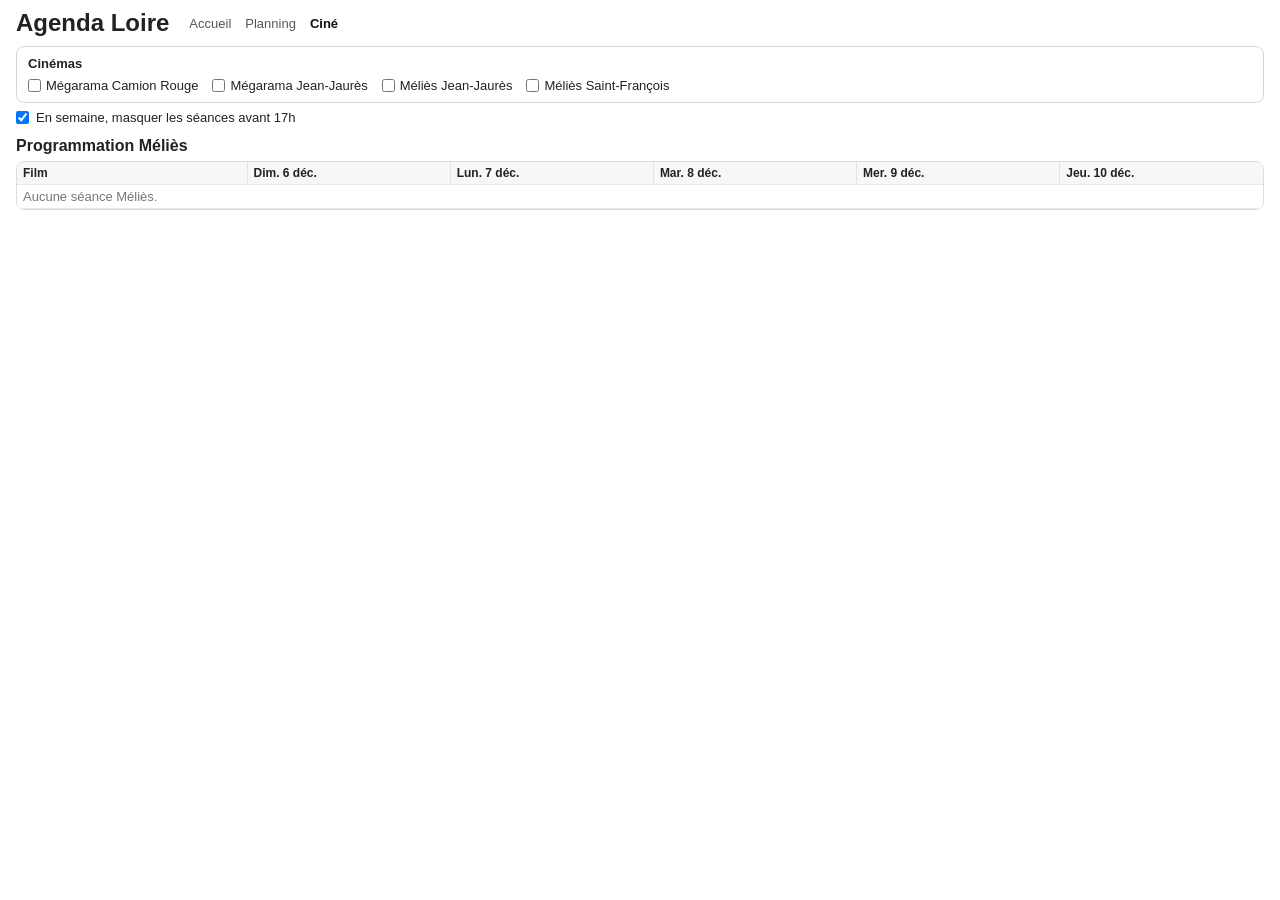
==== cinema.html @ 09b22cb9 "Update cinema.html" ====
<!DOCTYPE html>
<html lang="fr">
<head>
  <meta charset="UTF-8" />
  <meta name="viewport" content="width=device-width, initial-scale=1.0" />
  <title>Agenda Loire — Ciné</title>

  <link rel="stylesheet" href="style.css" />
  <link rel="stylesheet" href="cinema.css" />
</head>

<body>
  <main class="page">

    <header class="header">
      <div class="brand-nav">
        <h1>Agenda Loire</h1>

        <nav class="main-nav" aria-label="Navigation principale">
          <a href="index.html">Accueil</a>
          <a href="planning.html">Planning</a>
          <a class="active" href="cinema.html">Ciné</a>
        </nav>
      </div>
    </header>

    <section class="cinema-filters">
      <strong>Cinémas</strong>
      <div id="cinemaFilters" class="cinema-filter-list"></div>
    </section>

    <label class="after-work-filter">
      <input id="afterWorkOnly" type="checkbox" checked />
      <span>En semaine, masquer les séances avant 17h</span>
    </label>

    <section class="cinema-main-section">
      <h2>Programmation Méliès</h2>

      <div class="cinema-table-wrap">
        <table class="cinema-week-table">
          <thead>
            <tr id="cinemaWeekHeader">
              <th class="film-col">Film</th>
            </tr>
          </thead>

          <tbody id="cinemaWeekBody"></tbody>
        </table>
      </div>
    </section>

    <section
      id="cinemaOccasionalSection"
      class="cinema-occasional-section"
    >
      <h2>Séances ponctuelles Mégarama</h2>

      <div
        id="cinemaOccasionalGrid"
        class="cinema-occasional-grid"
      ></div>
    </section>

    <section
      id="cinemaBigReleasesSection"
      class="cinema-big-releases-section"
    >
      <strong>Grosses sorties Mégarama :</strong>
      <span id="cinemaBigReleases"></span>
    </section>

  </main>

  <script src="cinema.js"></script>
</body>
</html>
---- style.css ----
* { box-sizing: border-box; }

body {
  margin: 0;
  font-family: -apple-system, BlinkMacSystemFont, "Segoe UI", sans-serif;
  color: #222;
  background: #fff;
  font-size: 13px;
}

.page {
  width: 100%;
  max-width: 1500px;
  margin: 0 auto;
  padding: 10px 16px 20px;
}

.header {
  display: flex;
  justify-content: space-between;
  align-items: center;
  gap: 16px;
  margin-bottom: 10px;
}

.brand-nav {
  display: flex;
  align-items: center;
  gap: 20px;
  min-width: 0;
}

.header h1 {
  margin: 0;
  font-size: 24px;
  line-height: 1.1;
  white-space: nowrap;
}

.main-nav {
  display: flex;
  align-items: center;
  gap: 14px;
  flex-wrap: wrap;
}

.main-nav a {
  color: #555;
  text-decoration: none;
  font-size: 13px;
  padding: 3px 0;
}

.main-nav a:hover {
  color: #111;
  text-decoration: underline;
}

.main-nav a.active {
  color: #111;
  font-weight: 700;
}

.header-actions {
  display: flex;
  align-items: center;
  gap: 8px;
}

.header-actions button {
  font: inherit;
  border: 1px solid #222;
  background: #111;
  color: #fff;
  border-radius: 6px;
  padding: 6px 10px;
  cursor: pointer;
}

.filters-top {
  display: grid;
  grid-template-columns: minmax(0, 1fr) 280px;
  gap: 10px;
  margin-bottom: 10px;
}

.filters-top input,
.filters-top select {
  width: 100%;
  min-width: 0;
  border: 1px solid #d1d5db;
  border-radius: 7px;
  padding: 8px 10px;
  font: inherit;
  background: #fff;
}

.multi-filters {
  display: grid;
  grid-template-columns: 320px minmax(0, 1fr);
  gap: 12px;
  margin-bottom: 10px;
}

.filter-group {
  min-width: 0;
  border: 1px solid #d8d8d8;
  border-radius: 8px;
  padding: 10px 12px;
  background: #fff;
}

.filter-heading {
  display: flex;
  align-items: center;
  justify-content: space-between;
  gap: 10px;
  margin-bottom: 8px;
}

.filter-clear {
  border: 0;
  background: transparent;
  padding: 0;
  color: #666;
  cursor: pointer;
  font: inherit;
  font-size: 12px;
  white-space: nowrap;
}

.filter-options {
  display: grid;
  grid-template-columns: repeat(2, minmax(0, 1fr));
  gap: 6px 12px;
}

.filter-group-wide .filter-options {
  grid-template-columns: repeat(4, minmax(0, 1fr));
}

.filter-check {
  display: flex;
  align-items: center;
  gap: 6px;
  min-width: 0;
  line-height: 1.2;
}

.filter-check input { margin: 0; }

.filter-check span {
  min-width: 0;
  white-space: nowrap;
  overflow: hidden;
  text-overflow: ellipsis;
}

.tabs {
  display: flex;
  gap: 6px;
  margin: 8px 0;
  flex-wrap: wrap;
}

.tab {
  border: 1px solid #222;
  background: #fff;
  color: #222;
  border-radius: 6px;
  padding: 6px 10px;
  cursor: pointer;
  font: inherit;
}

.tab.active {
  background: #111;
  color: #fff;
}

.status {
  margin: 8px 0 10px;
  color: #666;
}

.events {
  display: flex;
  flex-direction: column;
  gap: 5px;
}

.card {
  border: 1px solid #e2e2e2;
  border-radius: 7px;
  padding: 7px 9px;
  background: #fff;
}

.event-row {
  display: flex;
  align-items: center;
  justify-content: space-between;
  gap: 12px;
  min-width: 0;
}

.event-content {
  display: flex;
  align-items: center;
  gap: 7px;
  min-width: 0;
  overflow: hidden;
}

.event-title {
  font-weight: 600;
  white-space: nowrap;
  overflow: hidden;
  text-overflow: ellipsis;
}

.event-meta,
.event-separator {
  color: #666;
  white-space: nowrap;
}

.actions {
  display: flex;
  gap: 5px;
  flex: 0 0 auto;
}

.actions a,
.actions button {
  border: 1px solid #bbb;
  background: #fff;
  color: #222;
  border-radius: 5px;
  padding: 4px 7px;
  text-decoration: none;
  cursor: pointer;
  font: inherit;
  font-size: 12px;
}

.theme-badge {
  display: inline-flex;
  align-items: center;
  flex: 0 0 auto;
  border-radius: 4px;
  padding: 2px 5px;
  font-size: 11px;
  font-weight: 600;
  background: #eee;
}

.theme-musique { background: #eee6ff; }
.theme-litterature { background: #e7f7ed; }
.theme-theatre { background: #ffe8e8; }
.theme-opera { background: #e6efff; }
.theme-danse { background: #fde7f3; }
.theme-humour { background: #fff0df; }
.theme-exposition { background: #e5f7f4; }
.theme-spectacle { background: #fff4d9; }
.theme-jeune-public { background: #edf7df; }
.theme-cinema { background: #ecebff; }

.planning-toolbar {
  display: flex;
  align-items: center;
  gap: 6px;
  flex-wrap: wrap;
  margin: 6px 0 10px;
}

.planning-toolbar button {
  border: 1px solid #d1d5db;
  background: #fff;
  border-radius: 6px;
  padding: 5px 9px;
  cursor: pointer;
  font: inherit;
}

#weekLabel { margin-left: 6px; }

.empty-page {
  border-top: 1px solid #e5e7eb;
  padding-top: 18px;
}

.empty-page h2 {
  margin: 0 0 6px;
  font-size: 18px;
}

.empty-page p { color: #666; }

dialog {
  border: 1px solid #ccc;
  border-radius: 8px;
  padding: 18px;
}

.login-form {
  display: grid;
  gap: 12px;
  min-width: 300px;
}

.login-form label {
  display: grid;
  gap: 5px;
}

.login-form input {
  padding: 7px 8px;
  border: 1px solid #ccc;
  border-radius: 6px;
}

.login-actions {
  display: flex;
  gap: 8px;
}

@media (max-width: 1100px) {
  .multi-filters { grid-template-columns: 1fr; }
  .filter-group-wide .filter-options {
    grid-template-columns: repeat(3, minmax(0, 1fr));
  }
}

@media (max-width: 800px) {
  .page { padding: 10px; }

  .header {
    align-items: flex-start;
    flex-direction: column;
  }

  .brand-nav {
    align-items: flex-start;
    flex-direction: column;
    gap: 8px;
  }

  .filters-top { grid-template-columns: 1fr; }

  .filter-options,
  .filter-group-wide .filter-options {
    grid-template-columns: repeat(2, minmax(0, 1fr));
  }

  .event-row {
    align-items: flex-start;
    flex-direction: column;
  }

  .actions { flex-wrap: wrap; }
}

@media (max-width: 520px) {
  .filter-options,
  .filter-group-wide .filter-options {
    grid-template-columns: 1fr;
  }
}
---- cinema.css ----
/* ======================================================
   FILTRES
   ====================================================== */

.cinema-filters {
  border: 1px solid #d8d8d8;
  border-radius: 8px;
  padding: 9px 11px;
  margin-bottom: 7px;
}

.cinema-filter-list {
  display: flex;
  flex-wrap: wrap;
  gap: 14px;
  margin-top: 7px;
}

.cinema-filter-check {
  display: flex;
  align-items: center;
  gap: 5px;
  font-size: 13px;
}

.cinema-filter-check input {
  margin: 0;
}


/* ======================================================
   COMPTEUR / FILTRE 17H
   ====================================================== */

.cinema-status {
  margin: 5px 0 2px;
  font-size: 13px;
  font-weight: 600;
}

.after-work-filter {
  display: flex;
  align-items: center;
  gap: 7px;
  margin: 3px 0 10px;
  font-size: 13px;
}

.after-work-filter input {
  margin: 0;
}


/* ======================================================
   TITRES SECTIONS
   ====================================================== */

.cinema-main-section h2,
.cinema-occasional-section h2 {
  margin: 12px 0 6px;
  font-size: 16px;
}


/* ======================================================
   TABLEAU MÉLIÈS
   ====================================================== */

.cinema-table-wrap {
  width: 100%;
  overflow-x: auto;
  border: 1px solid #ddd;
  border-radius: 8px;
}

.cinema-week-table {
  width: 100%;
  min-width: 900px;
  border-collapse: collapse;
  table-layout: fixed;
  background: #fff;
}

.cinema-week-table th,
.cinema-week-table td {
  border-right: 1px solid #e4e4e4;
  border-bottom: 1px solid #e8e8e8;
  padding: 4px 6px;
  vertical-align: top;
}

.cinema-week-table th:last-child,
.cinema-week-table td:last-child {
  border-right: 0;
}

.cinema-week-table thead th {
  background: #f7f7f7;
  font-size: 12px;
  font-weight: 700;
  text-align: left;
}

.film-col {
  width: 230px;
}

.day-col {
  width: calc((100% - 230px) / 5);
}

.film-title {
  font-size: 13px;
  font-weight: 700;
  line-height: 1.2;
}

.film-title-link {
  display: inline;
  color: #222;
  text-decoration: none;
}

.film-title-link:hover {
  text-decoration: underline;
  text-underline-offset: 2px;
}

.sessions-cell {
  min-height: 18px;
}

.session-list {
  display: flex;
  flex-wrap: wrap;
  gap: 3px;
}


/* ======================================================
   HORAIRES
   ====================================================== */

.session-time {
  display: inline-flex;
  align-items: center;
  gap: 3px;

  padding: 2px 5px;

  border: 1px solid #ccc;
  border-radius: 5px;

  color: #222;

  font-size: 10px;
  line-height: 1.15;

  cursor: default;
}

.session-version {
  font-size: 8px;
  font-weight: 600;
  color: #555;
}

.no-session {
  color: #bbb;
}


/* ======================================================
   COULEURS CINÉMAS
   ====================================================== */

/* Méliès Saint-François */
.session-time.session-sf {
  background: #b7ff7a !important;
  border-color: #72d63c !important;
}

/* Méliès Jean-Jaurès */
.session-time.session-melies-jj {
  background: #e5f6e5 !important;
  border-color: #a9d6a9 !important;
}

/* Mégarama Jean-Jaurès */
.session-time.session-mega-jj {
  background: #f4a261 !important;
  border-color: #d97706 !important;
}

/* Mégarama Camion Rouge */
.session-time.session-mega-cr {
  background: #ffe0b2 !important;
  border-color: #f6b26b !important;
}


/* ======================================================
   MÉGARAMA PONCTUEL
   ====================================================== */

.cinema-occasional-section {
  margin-top: 12px;
}

.cinema-occasional-grid {
  display: grid;
  grid-template-columns:
    repeat(5, minmax(0, 1fr));

  border: 1px solid #ddd;
  border-radius: 8px;

  overflow: hidden;
}

.occasional-day {
  min-width: 0;
  border-right: 1px solid #e2e2e2;
  background: #fff;
}

.occasional-day:last-child {
  border-right: 0;
}

.occasional-day-title {
  padding: 5px 7px;
  background: #f7f7f7;
  border-bottom: 1px solid #e2e2e2;

  font-size: 12px;
  font-weight: 700;
}

.occasional-session {
  display: flex;
  align-items: baseline;
  gap: 5px;

  padding: 4px 6px;

  border-bottom: 1px solid #eee;

  font-size: 11px;
  line-height: 1.25;
}

.occasional-session:last-child {
  border-bottom: 0;
}

.occasional-session:hover {
  background: #fafafa;
}

.occasional-time {
  flex: 0 0 auto;

  padding: 1px 4px;

  border-radius: 4px;
  border: 1px solid #ddd;

  font-size: 10px;
  font-weight: 600;
}

.occasional-film-title {
  min-width: 0;

  overflow: hidden;
  text-overflow: ellipsis;
  white-space: nowrap;

  font-weight: 600;
}

.occasional-film-link {
  color: #222;
  text-decoration: none;
}

.occasional-film-link:hover {
  text-decoration: underline;
  text-underline-offset: 2px;
}

.occasional-empty {
  padding: 5px 7px;
  color: #bbb;
}


/* Mégarama Jean-Jaurès */

.occasional-time.session-mega-jj {
  background: #f4a261;
  border-color: #d97706;
}


/* Mégarama Camion Rouge */

.occasional-time.session-mega-cr {
  background: #ffe0b2;
  border-color: #f6b26b;
}


/* ======================================================
   GROSSES SORTIES
   ====================================================== */

.cinema-big-releases-section {
  margin-top: 12px;
  font-size: 13px;
  line-height: 1.7;
}

.big-release-title {
  color: #333;
  font-weight: 600;

  text-decoration: underline;
  text-underline-offset: 2px;
}

.big-release-title:hover {
  color: #000;
}

.big-release-separator {
  color: #999;
}


/* ======================================================
   VIDE
   ====================================================== */

.cinema-empty {
  padding: 10px;
  color: #777;
  font-size: 13px;
}


/* ======================================================
   RESPONSIVE
   ====================================================== */

@media (max-width: 1100px) {
  .cinema-occasional-grid {
    grid-template-columns:
      repeat(3, minmax(0, 1fr));
  }
}

@media (max-width: 700px) {
  .cinema-occasional-grid {
    grid-template-columns: 1fr;
  }

  .film-col {
    width: 190px;
  }

  .cinema-week-table {
    min-width: 800px;
  }
}
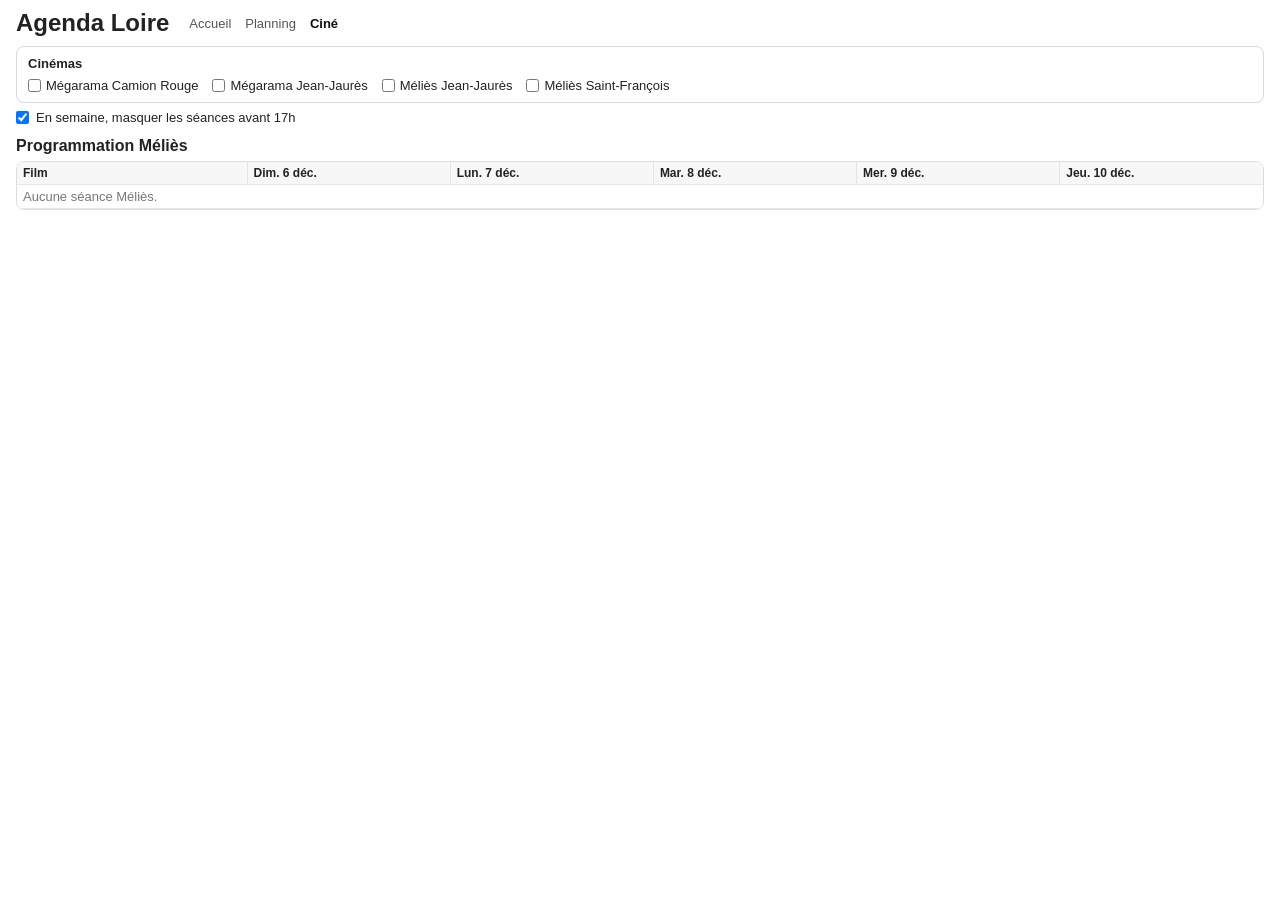
==== commit bff40378: "Update cinema.html" ====
--- a/cinema.html
+++ b/cinema.html
@@ -6,7 +6,7 @@
   <title>Agenda Loire — Ciné</title>
 
   <link rel="stylesheet" href="style.css" />
-  <link rel="stylesheet" href="cinema.css" />
+  <link rel="stylesheet" href="cinema.css?v=20260909-4" />
 </head>
 
 <body>
@@ -54,8 +54,6 @@
       id="cinemaOccasionalSection"
       class="cinema-occasional-section"
     >
-      <h2>Séances ponctuelles Mégarama</h2>
-
       <div
         id="cinemaOccasionalGrid"
         class="cinema-occasional-grid"
@@ -72,6 +70,6 @@
 
   </main>
 
-  <script src="cinema.js"></script>
+  <script src="cinema.js?v=20260909-4"></script>
 </body>
 </html>
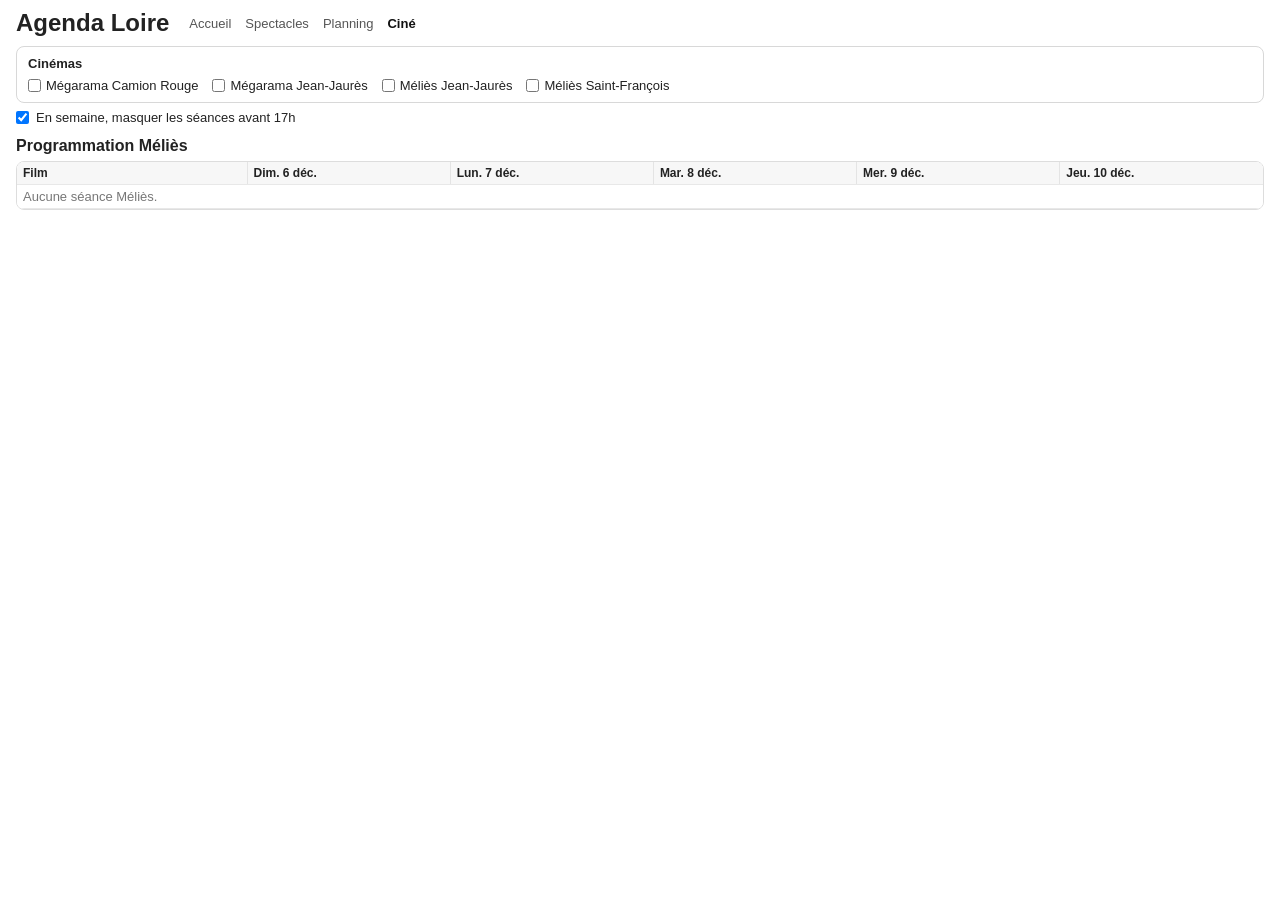
==== commit 4ec1548a: "Add files via upload" ====
--- a/cinema.html
+++ b/cinema.html
@@ -18,6 +18,7 @@
 
         <nav class="main-nav" aria-label="Navigation principale">
           <a href="index.html">Accueil</a>
+          <a href="spectacles.html">Spectacles</a>
           <a href="planning.html">Planning</a>
           <a class="active" href="cinema.html">Ciné</a>
         </nav>
--- a/cinema.css
+++ b/cinema.css
@@ -29,14 +29,8 @@
 
 
 /* ======================================================
-   COMPTEUR / FILTRE 17H
-   ====================================================== */
-
-.cinema-status {
-  margin: 5px 0 2px;
-  font-size: 13px;
-  font-weight: 600;
-}
+   FILTRE 17H
+   ====================================================== */
 
 .after-work-filter {
   display: flex;
@@ -52,11 +46,10 @@
 
 
 /* ======================================================
-   TITRES SECTIONS
-   ====================================================== */
-
-.cinema-main-section h2,
-.cinema-occasional-section h2 {
+   TITRE MÉLIÈS
+   ====================================================== */
+
+.cinema-main-section h2 {
   margin: 12px 0 6px;
   font-size: 16px;
 }
@@ -205,22 +198,50 @@
 
 .cinema-occasional-section {
   margin-top: 12px;
+  overflow-x: auto;
 }
 
 .cinema-occasional-grid {
   display: grid;
+
   grid-template-columns:
+    230px
     repeat(5, minmax(0, 1fr));
+
+  min-width: 900px;
 
   border: 1px solid #ddd;
   border-radius: 8px;
 
   overflow: hidden;
-}
+
+  background: #fff;
+}
+
+
+/* Première colonne : même largeur que Film */
+
+.occasional-label-column {
+  padding: 5px 7px;
+
+  background: #f7f7f7;
+
+  border-right: 1px solid #e2e2e2;
+
+  font-size: 12px;
+  font-weight: 700;
+
+  line-height: 1.3;
+}
+
+
+/* Colonnes jours */
 
 .occasional-day {
   min-width: 0;
+
   border-right: 1px solid #e2e2e2;
+
   background: #fff;
 }
 
@@ -230,16 +251,22 @@
 
 .occasional-day-title {
   padding: 5px 7px;
+
   background: #f7f7f7;
+
   border-bottom: 1px solid #e2e2e2;
 
   font-size: 12px;
   font-weight: 700;
 }
+
+
+/* Une séance */
 
 .occasional-session {
   display: flex;
   align-items: baseline;
+
   gap: 5px;
 
   padding: 4px 6px;
@@ -258,6 +285,9 @@
   background: #fafafa;
 }
 
+
+/* Horaire */
+
 .occasional-time {
   flex: 0 0 auto;
 
@@ -269,6 +299,9 @@
   font-size: 10px;
   font-weight: 600;
 }
+
+
+/* Titre */
 
 .occasional-film-title {
   min-width: 0;
@@ -354,18 +387,7 @@
    RESPONSIVE
    ====================================================== */
 
-@media (max-width: 1100px) {
-  .cinema-occasional-grid {
-    grid-template-columns:
-      repeat(3, minmax(0, 1fr));
-  }
-}
-
 @media (max-width: 700px) {
-  .cinema-occasional-grid {
-    grid-template-columns: 1fr;
-  }
-
   .film-col {
     width: 190px;
   }
@@ -373,4 +395,12 @@
   .cinema-week-table {
     min-width: 800px;
   }
-}
+
+  .cinema-occasional-grid {
+    grid-template-columns:
+      190px
+      repeat(5, minmax(0, 1fr));
+
+    min-width: 800px;
+  }
+}
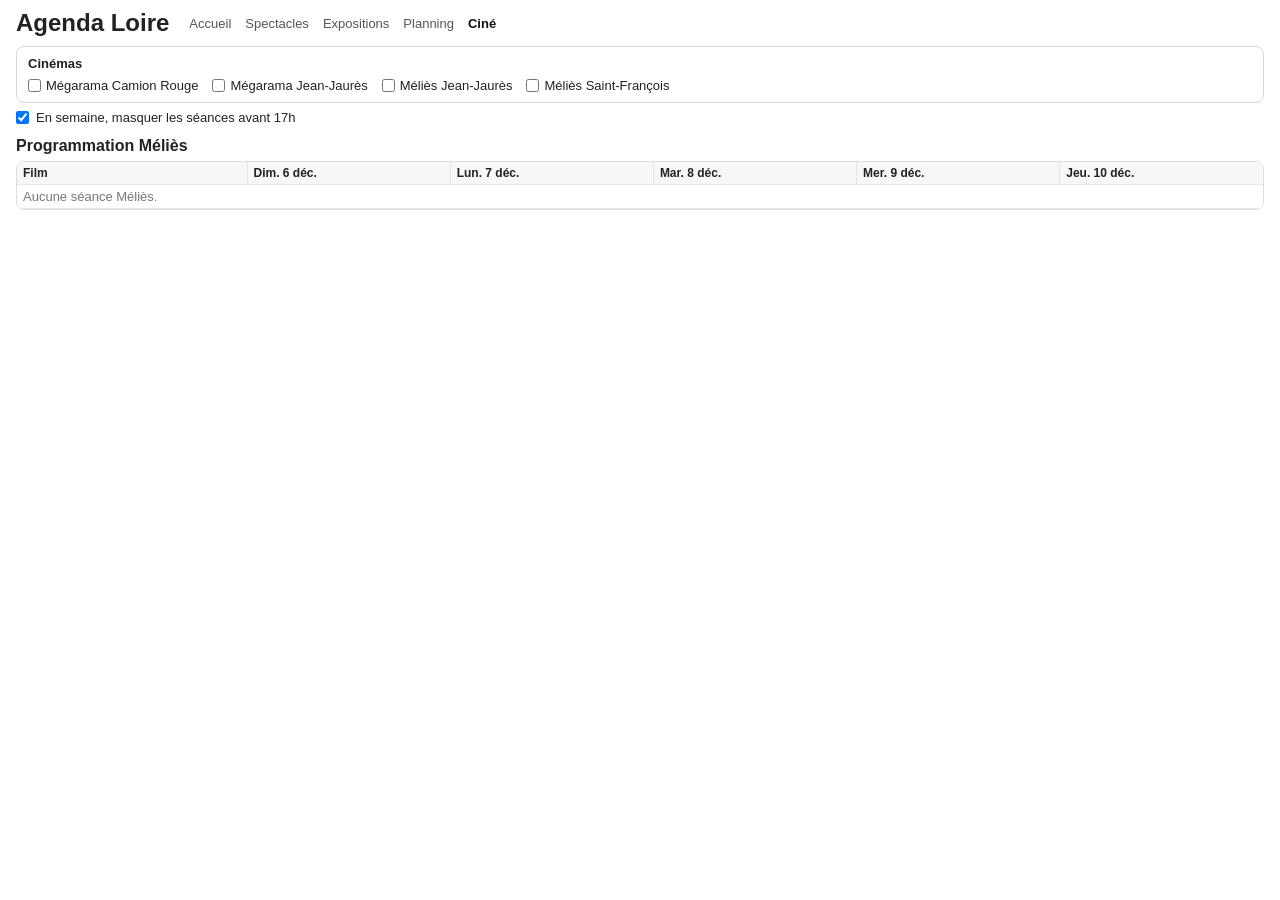
==== commit db8d0b70: "Add files via upload" ====
--- a/cinema.html
+++ b/cinema.html
@@ -19,6 +19,7 @@
         <nav class="main-nav" aria-label="Navigation principale">
           <a href="index.html">Accueil</a>
           <a href="spectacles.html">Spectacles</a>
+          <a href="expositions.html">Expositions</a>
           <a href="planning.html">Planning</a>
           <a class="active" href="cinema.html">Ciné</a>
         </nav>
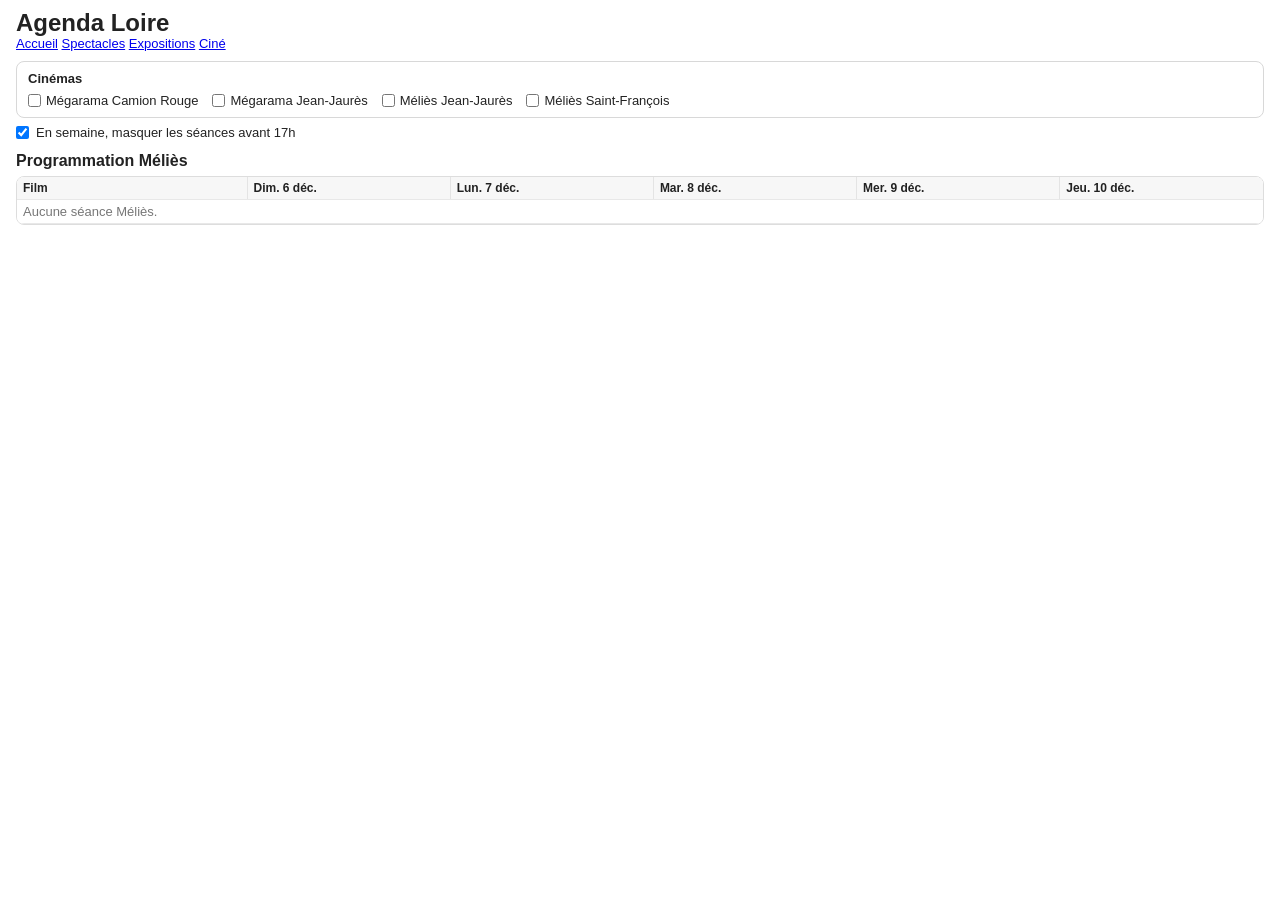
==== commit 90b2e310: "Add files via upload" ====
--- a/cinema.html
+++ b/cinema.html
@@ -20,7 +20,6 @@
           <a href="index.html">Accueil</a>
           <a href="spectacles.html">Spectacles</a>
           <a href="expositions.html">Expositions</a>
-          <a href="planning.html">Planning</a>
           <a class="active" href="cinema.html">Ciné</a>
         </nav>
       </div>
--- a/style.css
+++ b/style.css
@@ -1,4 +1,6 @@
-* { box-sizing: border-box; }
+* {
+  box-sizing: border-box;
+}
 
 body {
   margin: 0;
@@ -23,42 +25,10 @@
   margin-bottom: 10px;
 }
 
-.brand-nav {
-  display: flex;
-  align-items: center;
-  gap: 20px;
-  min-width: 0;
-}
-
 .header h1 {
   margin: 0;
   font-size: 24px;
   line-height: 1.1;
-  white-space: nowrap;
-}
-
-.main-nav {
-  display: flex;
-  align-items: center;
-  gap: 14px;
-  flex-wrap: wrap;
-}
-
-.main-nav a {
-  color: #555;
-  text-decoration: none;
-  font-size: 13px;
-  padding: 3px 0;
-}
-
-.main-nav a:hover {
-  color: #111;
-  text-decoration: underline;
-}
-
-.main-nav a.active {
-  color: #111;
-  font-weight: 700;
 }
 
 .header-actions {
@@ -67,8 +37,12 @@
   gap: 8px;
 }
 
+.header-actions a,
 .header-actions button {
   font: inherit;
+}
+
+.header-actions button {
   border: 1px solid #222;
   background: #111;
   color: #fff;
@@ -79,13 +53,12 @@
 
 .filters-top {
   display: grid;
-  grid-template-columns: minmax(0, 1fr) 280px;
+  grid-template-columns: minmax(0, 1fr);
   gap: 10px;
   margin-bottom: 10px;
 }
 
-.filters-top input,
-.filters-top select {
+.filters-top input {
   width: 100%;
   min-width: 0;
   border: 1px solid #d1d5db;
@@ -102,6 +75,19 @@
   margin-bottom: 10px;
 }
 
+.period-checkboxes {
+  display: flex;
+  align-items: center;
+  gap: 18px;
+  flex-wrap: wrap;
+}
+
+.period-help {
+  margin-top: 7px;
+  color: #777;
+  font-size: 11px;
+}
+
 .filter-group {
   min-width: 0;
   border: 1px solid #d8d8d8;
@@ -116,6 +102,10 @@
   justify-content: space-between;
   gap: 10px;
   margin-bottom: 8px;
+}
+
+.filter-heading strong {
+  font-size: 13px;
 }
 
 .filter-clear {
@@ -147,7 +137,10 @@
   line-height: 1.2;
 }
 
-.filter-check input { margin: 0; }
+.filter-check input {
+  margin: 0;
+  flex: 0 0 auto;
+}
 
 .filter-check span {
   min-width: 0;
@@ -266,37 +259,6 @@
 .theme-jeune-public { background: #edf7df; }
 .theme-cinema { background: #ecebff; }
 
-.planning-toolbar {
-  display: flex;
-  align-items: center;
-  gap: 6px;
-  flex-wrap: wrap;
-  margin: 6px 0 10px;
-}
-
-.planning-toolbar button {
-  border: 1px solid #d1d5db;
-  background: #fff;
-  border-radius: 6px;
-  padding: 5px 9px;
-  cursor: pointer;
-  font: inherit;
-}
-
-#weekLabel { margin-left: 6px; }
-
-.empty-page {
-  border-top: 1px solid #e5e7eb;
-  padding-top: 18px;
-}
-
-.empty-page h2 {
-  margin: 0 0 6px;
-  font-size: 18px;
-}
-
-.empty-page p { color: #666; }
-
 dialog {
   border: 1px solid #ccc;
   border-radius: 8px;
@@ -326,27 +288,28 @@
 }
 
 @media (max-width: 1100px) {
-  .multi-filters { grid-template-columns: 1fr; }
+  .multi-filters {
+    grid-template-columns: 1fr;
+  }
+
   .filter-group-wide .filter-options {
     grid-template-columns: repeat(3, minmax(0, 1fr));
   }
 }
 
 @media (max-width: 800px) {
-  .page { padding: 10px; }
+  .page {
+    padding: 10px;
+  }
 
   .header {
     align-items: flex-start;
     flex-direction: column;
   }
 
-  .brand-nav {
-    align-items: flex-start;
-    flex-direction: column;
-    gap: 8px;
-  }
-
-  .filters-top { grid-template-columns: 1fr; }
+  .filters-top {
+    grid-template-columns: 1fr;
+  }
 
   .filter-options,
   .filter-group-wide .filter-options {
@@ -358,7 +321,9 @@
     flex-direction: column;
   }
 
-  .actions { flex-wrap: wrap; }
+  .actions {
+    flex-wrap: wrap;
+  }
 }
 
 @media (max-width: 520px) {
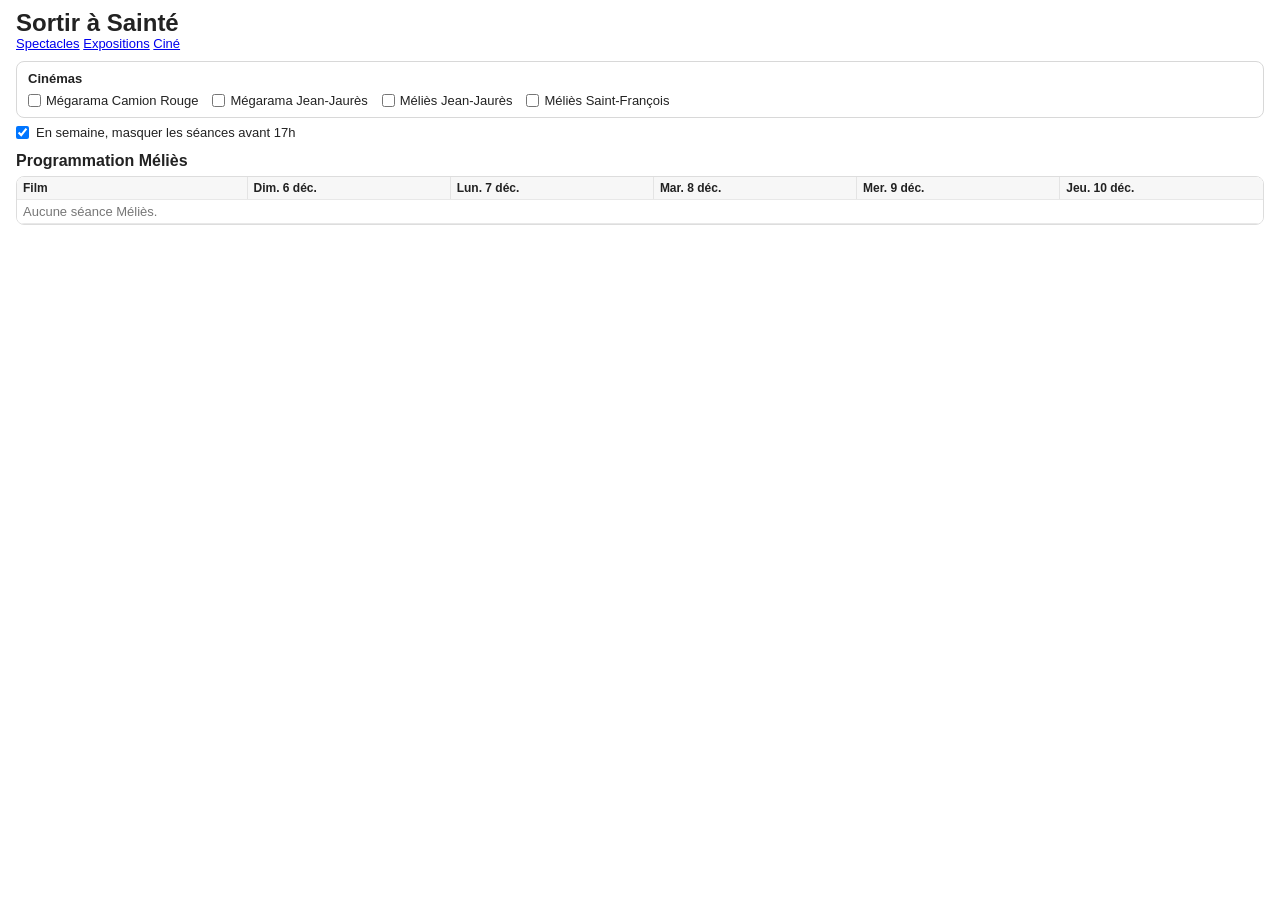
==== commit 26e927c7: "Add files via upload" ====
--- a/cinema.html
+++ b/cinema.html
@@ -3,7 +3,7 @@
 <head>
   <meta charset="UTF-8" />
   <meta name="viewport" content="width=device-width, initial-scale=1.0" />
-  <title>Agenda Loire — Ciné</title>
+  <title>Sortir à Sainté — Ciné</title>
 
   <link rel="stylesheet" href="style.css" />
   <link rel="stylesheet" href="cinema.css?v=20260909-4" />
@@ -14,10 +14,9 @@
 
     <header class="header">
       <div class="brand-nav">
-        <h1>Agenda Loire</h1>
+        <h1><a href="index.html" style="color: inherit; text-decoration: none;">Sortir à Sainté</a></h1>
 
         <nav class="main-nav" aria-label="Navigation principale">
-          <a href="index.html">Accueil</a>
           <a href="spectacles.html">Spectacles</a>
           <a href="expositions.html">Expositions</a>
           <a class="active" href="cinema.html">Ciné</a>
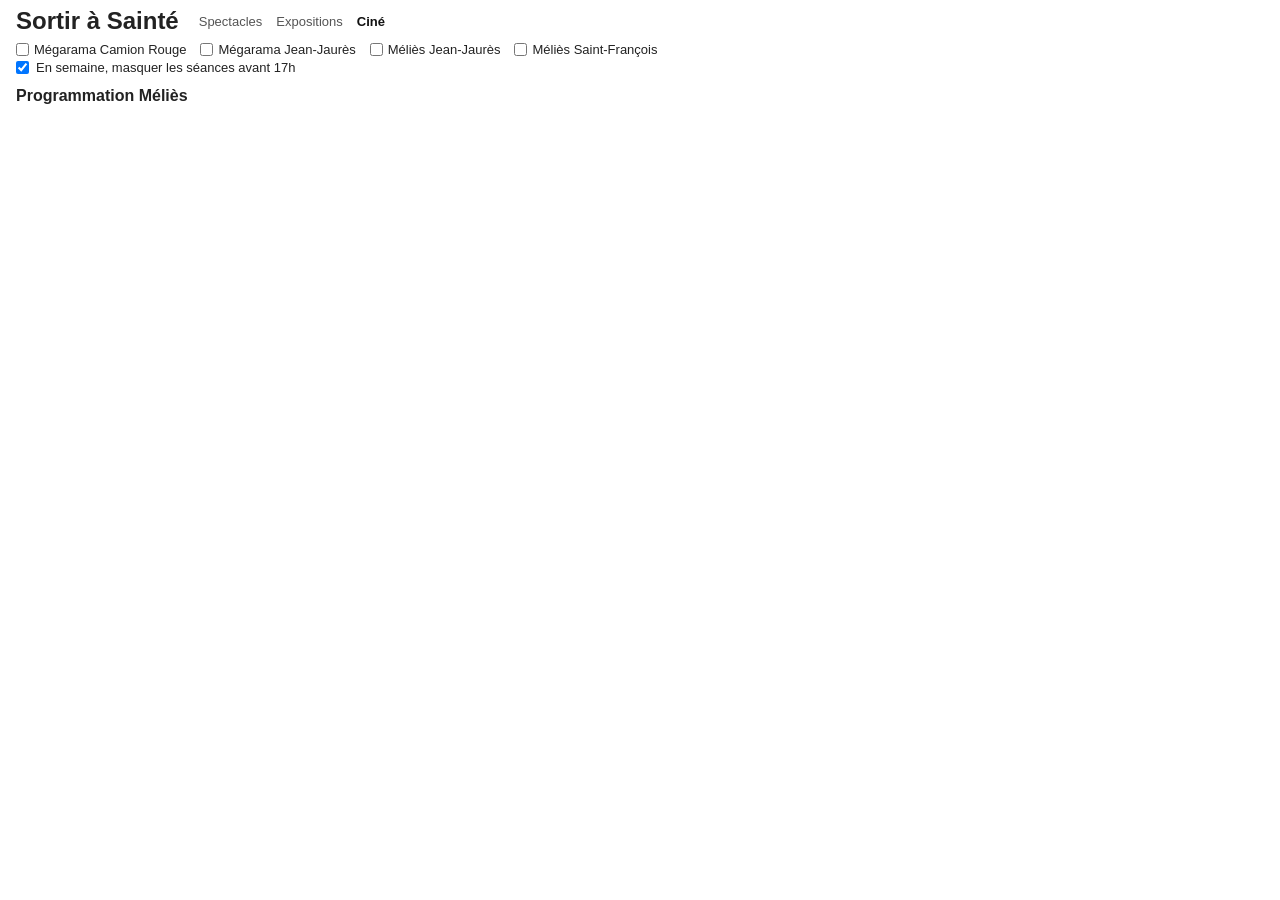
==== commit ca06db8c: "Update cinema.html" ====
--- a/cinema.html
+++ b/cinema.html
@@ -6,7 +6,7 @@
   <title>Sortir à Sainté — Ciné</title>
 
   <link rel="stylesheet" href="style.css" />
-  <link rel="stylesheet" href="cinema.css?v=20260909-4" />
+  <link rel="stylesheet" href="cinema.css?v=20260920-1" />
 </head>
 
 <body>
@@ -14,7 +14,12 @@
 
     <header class="header">
       <div class="brand-nav">
-        <h1><a href="index.html" style="color: inherit; text-decoration: none;">Sortir à Sainté</a></h1>
+        <h1>
+          <a
+            href="index.html"
+            style="color: inherit; text-decoration: none;"
+          >Sortir à Sainté</a>
+        </h1>
 
         <nav class="main-nav" aria-label="Navigation principale">
           <a href="spectacles.html">Spectacles</a>
@@ -24,42 +29,55 @@
       </div>
     </header>
 
-    <section class="cinema-filters">
-      <strong>Cinémas</strong>
-      <div id="cinemaFilters" class="cinema-filter-list"></div>
+    <!-- FILTRES -->
+    <div class="cinema-filter-bar">
+
+      <div
+        id="cinemaFilters"
+        class="cinema-filter-list"
+      ></div>
+
+      <label class="after-work-filter">
+        <input
+          id="afterWorkOnly"
+          type="checkbox"
+          checked
+        />
+        <span>
+          En semaine, masquer les séances avant 17h
+        </span>
+      </label>
+
+    </div>
+
+    <!-- MÉLIÈS -->
+    <section class="cinema-main-section">
+
+      <h2>Programmation Méliès</h2>
+
+      <div
+        id="cinemaMeliesPlanning"
+        class="cinema-planning-wrap"
+      ></div>
+
     </section>
 
-    <label class="after-work-filter">
-      <input id="afterWorkOnly" type="checkbox" checked />
-      <span>En semaine, masquer les séances avant 17h</span>
-    </label>
+    <!-- MÉGARAMA -->
+    <section
+      id="cinemaOccasionalSection"
+      class="cinema-megarama-section"
+    >
 
-    <section class="cinema-main-section">
-      <h2>Programmation Méliès</h2>
+      <h2>Séances Mégarama</h2>
 
-      <div class="cinema-table-wrap">
-        <table class="cinema-week-table">
-          <thead>
-            <tr id="cinemaWeekHeader">
-              <th class="film-col">Film</th>
-            </tr>
-          </thead>
+      <div
+        id="cinemaOccasionalGrid"
+        class="cinema-five-day-grid"
+      ></div>
 
-          <tbody id="cinemaWeekBody"></tbody>
-        </table>
-      </div>
     </section>
 
-    <section
-      id="cinemaOccasionalSection"
-      class="cinema-occasional-section"
-    >
-      <div
-        id="cinemaOccasionalGrid"
-        class="cinema-occasional-grid"
-      ></div>
-    </section>
-
+    <!-- GROSSES SORTIES -->
     <section
       id="cinemaBigReleasesSection"
       class="cinema-big-releases-section"
@@ -70,6 +88,6 @@
 
   </main>
 
-  <script src="cinema.js?v=20260909-4"></script>
+  <script src="cinema.js?v=20260920-1"></script>
 </body>
 </html>
--- a/style.css
+++ b/style.css
@@ -14,15 +14,20 @@
   width: 100%;
   max-width: 1500px;
   margin: 0 auto;
-  padding: 10px 16px 20px;
-}
+  padding: 8px 16px 16px;
+}
+
+
+/* ======================================================
+   HEADER
+   ====================================================== */
 
 .header {
   display: flex;
   justify-content: space-between;
   align-items: center;
   gap: 16px;
-  margin-bottom: 10px;
+  margin-bottom: 8px;
 }
 
 .header h1 {
@@ -31,31 +36,51 @@
   line-height: 1.1;
 }
 
-.header-actions {
-  display: flex;
-  align-items: center;
-  gap: 8px;
-}
-
-.header-actions a,
-.header-actions button {
-  font: inherit;
-}
-
-.header-actions button {
-  border: 1px solid #222;
-  background: #111;
-  color: #fff;
-  border-radius: 6px;
-  padding: 6px 10px;
-  cursor: pointer;
-}
+.brand-nav {
+  display: flex;
+  align-items: center;
+  gap: 20px;
+  min-width: 0;
+}
+
+.brand-nav h1 a {
+  color: #222 !important;
+  text-decoration: none !important;
+}
+
+.main-nav {
+  display: flex;
+  align-items: center;
+  gap: 14px;
+  flex-wrap: wrap;
+}
+
+.main-nav a {
+  color: #555 !important;
+  text-decoration: none !important;
+  font-size: 13px;
+  padding: 3px 0;
+}
+
+.main-nav a:hover,
+.main-nav a.active {
+  color: #111 !important;
+}
+
+.main-nav a.active {
+  font-weight: 700;
+}
+
+
+/* ======================================================
+   RECHERCHE
+   ====================================================== */
 
 .filters-top {
   display: grid;
   grid-template-columns: minmax(0, 1fr);
-  gap: 10px;
-  margin-bottom: 10px;
+  gap: 8px;
+  margin-bottom: 8px;
 }
 
 .filters-top input {
@@ -63,16 +88,21 @@
   min-width: 0;
   border: 1px solid #d1d5db;
   border-radius: 7px;
-  padding: 8px 10px;
+  padding: 7px 10px;
   font: inherit;
   background: #fff;
 }
+
+
+/* ======================================================
+   FILTRES
+   ====================================================== */
 
 .multi-filters {
   display: grid;
   grid-template-columns: 320px minmax(0, 1fr);
-  gap: 12px;
-  margin-bottom: 10px;
+  gap: 10px;
+  margin-bottom: 8px;
 }
 
 .period-checkboxes {
@@ -83,7 +113,7 @@
 }
 
 .period-help {
-  margin-top: 7px;
+  margin-top: 5px;
   color: #777;
   font-size: 11px;
 }
@@ -92,7 +122,7 @@
   min-width: 0;
   border: 1px solid #d8d8d8;
   border-radius: 8px;
-  padding: 10px 12px;
+  padding: 8px 10px;
   background: #fff;
 }
 
@@ -101,7 +131,7 @@
   align-items: center;
   justify-content: space-between;
   gap: 10px;
-  margin-bottom: 8px;
+  margin-bottom: 6px;
 }
 
 .filter-heading strong {
@@ -122,11 +152,7 @@
 .filter-options {
   display: grid;
   grid-template-columns: repeat(2, minmax(0, 1fr));
-  gap: 6px 12px;
-}
-
-.filter-group-wide .filter-options {
-  grid-template-columns: repeat(4, minmax(0, 1fr));
+  gap: 5px 12px;
 }
 
 .filter-check {
@@ -145,14 +171,38 @@
 .filter-check span {
   min-width: 0;
   white-space: nowrap;
-  overflow: hidden;
-  text-overflow: ellipsis;
-}
+}
+
+
+/* ======================================================
+   CATÉGORIES SUR UNE SEULE LIGNE
+   ====================================================== */
+
+#categoryFilters {
+  display: flex !important;
+  flex-direction: row !important;
+  align-items: center;
+  flex-wrap: nowrap !important;
+  gap: 22px;
+  overflow-x: auto;
+  overflow-y: hidden;
+}
+
+#categoryFilters .filter-check {
+  flex: 0 0 auto;
+  width: auto;
+  min-width: max-content;
+}
+
+
+/* ======================================================
+   ONGLETS
+   ====================================================== */
 
 .tabs {
   display: flex;
   gap: 6px;
-  margin: 8px 0;
+  margin: 6px 0;
   flex-wrap: wrap;
 }
 
@@ -161,7 +211,7 @@
   background: #fff;
   color: #222;
   border-radius: 6px;
-  padding: 6px 10px;
+  padding: 5px 10px;
   cursor: pointer;
   font: inherit;
 }
@@ -172,134 +222,333 @@
 }
 
 .status {
-  margin: 8px 0 10px;
+  margin: 5px 0 6px;
   color: #666;
 }
 
+
+/* ======================================================
+   LISTE DES JOURNÉES
+   ====================================================== */
+
 .events {
   display: flex;
   flex-direction: column;
+
+  /*
+   * Très peu d'espace entre deux journées.
+   */
   gap: 5px;
 }
 
-.card {
-  border: 1px solid #e2e2e2;
-  border-radius: 7px;
-  padding: 7px 9px;
+.day-group {
+  min-width: 0;
+}
+
+
+/* ======================================================
+   BANDEAU DATE
+   ====================================================== */
+
+.day-heading {
+  display: flex;
+  align-items: center;
+  justify-content: space-between;
+  gap: 10px;
+
+  /*
+   * Bandeau plus fin.
+   */
+  padding: 4px 9px;
+  margin-bottom: 3px;
+
+  border-radius: 6px;
+  background: #edf4fb;
+  color: #17365d;
+}
+
+.day-heading strong {
+  font-size: 14px;
+  line-height: 1.15;
+}
+
+.day-heading span {
+  color: #36516f;
+  white-space: nowrap;
+  font-size: 12px;
+}
+
+
+/* ======================================================
+   GRILLE
+   ====================================================== */
+
+.day-grid {
+  display: grid;
+
+  /*
+   * Trois spectacles par ligne.
+   */
+  grid-template-columns:
+    repeat(
+      3,
+      minmax(0, 1fr)
+    );
+
+  /*
+   * Très peu d'espace entre les cartes.
+   */
+  gap: 4px 6px;
+}
+
+
+/* ======================================================
+   CARTE SPECTACLE
+   ====================================================== */
+
+.event-card {
+  min-width: 0;
+
+  /*
+   * Plus de hauteur minimale de 64px.
+   * La carte prend uniquement la place nécessaire.
+   */
+  min-height: 48px;
+
+  border: 1px solid #e0e4e8;
+  border-radius: 6px;
+
+  /*
+   * Padding réduit.
+   */
+  padding: 6px 8px;
+
   background: #fff;
-}
-
-.event-row {
+
   display: flex;
   align-items: center;
   justify-content: space-between;
-  gap: 12px;
-  min-width: 0;
-}
-
-.event-content {
-  display: flex;
-  align-items: center;
-  gap: 7px;
-  min-width: 0;
-  overflow: hidden;
-}
-
-.event-title {
-  font-weight: 600;
+
+  gap: 8px;
+}
+
+.event-card-main {
+  display: flex;
+  align-items: center;
+  gap: 9px;
+  min-width: 0;
+}
+
+.event-info {
+  min-width: 0;
+  flex: 1;
+}
+
+
+/* ======================================================
+   TITRE
+   ====================================================== */
+
+.event-title-link {
+  display: block;
+  color: #172033;
+  font-weight: 700;
+  text-decoration: none;
+
   white-space: nowrap;
   overflow: hidden;
   text-overflow: ellipsis;
-}
-
-.event-meta,
-.event-separator {
-  color: #666;
+
+  line-height: 1.15;
+}
+
+a.event-title-link:hover {
+  text-decoration: underline;
+}
+
+
+/* ======================================================
+   SALLE + NOMBRE DE SÉANCES
+   ====================================================== */
+
+.event-details {
+  display: flex;
+  align-items: center;
+  gap: 7px;
+
+  margin-top: 3px;
+
+  min-width: 0;
+
+  color: #626b78;
+  font-size: 12px;
+  line-height: 1.1;
+}
+
+.event-venue {
   white-space: nowrap;
-}
-
-.actions {
-  display: flex;
-  gap: 5px;
+  overflow: hidden;
+  text-overflow: ellipsis;
+}
+
+.event-sessions {
   flex: 0 0 auto;
-}
-
-.actions a,
-.actions button {
-  border: 1px solid #bbb;
-  background: #fff;
-  color: #222;
-  border-radius: 5px;
-  padding: 4px 7px;
-  text-decoration: none;
-  cursor: pointer;
-  font: inherit;
-  font-size: 12px;
-}
+  white-space: nowrap;
+  color: #7a8490;
+}
+
+.event-sessions::before {
+  content: "·";
+  margin-right: 7px;
+}
+
+
+/* ======================================================
+   BADGES
+   ====================================================== */
 
 .theme-badge {
   display: inline-flex;
   align-items: center;
+  justify-content: center;
+
   flex: 0 0 auto;
-  border-radius: 4px;
-  padding: 2px 5px;
+
+  border-radius: 5px;
+
+  /*
+   * Badge légèrement plus petit.
+   */
+  padding: 3px 7px;
+
   font-size: 11px;
-  font-weight: 600;
+  font-weight: 650;
+
   background: #eee;
 }
 
-.theme-musique { background: #eee6ff; }
-.theme-litterature { background: #e7f7ed; }
-.theme-theatre { background: #ffe8e8; }
-.theme-opera { background: #e6efff; }
-.theme-danse { background: #fde7f3; }
-.theme-humour { background: #fff0df; }
-.theme-exposition { background: #e5f7f4; }
-.theme-spectacle { background: #fff4d9; }
-.theme-jeune-public { background: #edf7df; }
-.theme-cinema { background: #ecebff; }
-
-dialog {
-  border: 1px solid #ccc;
-  border-radius: 8px;
-  padding: 18px;
-}
-
-.login-form {
-  display: grid;
-  gap: 12px;
-  min-width: 300px;
-}
-
-.login-form label {
-  display: grid;
-  gap: 5px;
-}
-
-.login-form input {
-  padding: 7px 8px;
-  border: 1px solid #ccc;
-  border-radius: 6px;
-}
-
-.login-actions {
-  display: flex;
-  gap: 8px;
-}
+.theme-musique,
+.theme-concerts {
+  background: #e5efff;
+}
+
+.theme-litterature {
+  background: #e7f7ed;
+}
+
+.theme-theatre {
+  background: #ffe8e8;
+}
+
+.theme-opera,
+.theme-opera-danse {
+  background: #e6efff;
+}
+
+.theme-danse {
+  background: #f4e5fb;
+}
+
+.theme-humour {
+  background: #fff0df;
+}
+
+.theme-exposition {
+  background: #e5f7f4;
+}
+
+.theme-spectacle {
+  background: #fff4d9;
+}
+
+.theme-jeune-public {
+  background: #edf7df;
+}
+
+.theme-cinema {
+  background: #ecebff;
+}
+
+
+/* ======================================================
+   ACTIONS
+   ====================================================== */
+
+.icon-actions {
+  display: flex;
+  align-items: center;
+  gap: 0;
+  flex: 0 0 auto;
+}
+
+.icon-action {
+  width: 27px;
+  height: 27px;
+
+  display: inline-flex;
+  align-items: center;
+  justify-content: center;
+
+  border: 0;
+  border-radius: 5px;
+
+  background: transparent;
+  color: #202938;
+
+  cursor: pointer;
+
+  font: inherit;
+  font-size: 18px;
+  line-height: 1;
+
+  padding: 0;
+}
+
+.icon-action:hover {
+  background: #f0f2f4;
+}
+
+.icon-action.active {
+  background: #edf1f5;
+  color: #111;
+}
+
+
+/* ======================================================
+   AUCUN RÉSULTAT
+   ====================================================== */
+
+.empty-card {
+  border: 1px solid #e2e2e2;
+  border-radius: 7px;
+  padding: 8px 10px;
+  background: #fff;
+}
+
+
+/* ======================================================
+   RESPONSIVE
+   ====================================================== */
 
 @media (max-width: 1100px) {
+
   .multi-filters {
     grid-template-columns: 1fr;
   }
 
-  .filter-group-wide .filter-options {
-    grid-template-columns: repeat(3, minmax(0, 1fr));
+  .day-grid {
+    grid-template-columns:
+      repeat(
+        2,
+        minmax(0, 1fr)
+      );
   }
 }
 
 @media (max-width: 800px) {
+
   .page {
-    padding: 10px;
+    padding: 8px 10px;
   }
 
   .header {
@@ -307,28 +556,31 @@
     flex-direction: column;
   }
 
-  .filters-top {
+  .day-heading strong {
+    font-size: 13px;
+  }
+}
+
+@media (max-width: 620px) {
+
+  .day-grid {
     grid-template-columns: 1fr;
   }
 
-  .filter-options,
-  .filter-group-wide .filter-options {
-    grid-template-columns: repeat(2, minmax(0, 1fr));
-  }
-
-  .event-row {
-    align-items: flex-start;
-    flex-direction: column;
-  }
-
-  .actions {
+  .event-card {
+    padding: 6px 7px;
+  }
+
+  .day-heading {
+    padding: 4px 7px;
+  }
+
+  .event-details {
     flex-wrap: wrap;
-  }
-}
-
-@media (max-width: 520px) {
-  .filter-options,
-  .filter-group-wide .filter-options {
-    grid-template-columns: 1fr;
-  }
-}
+    gap: 2px 6px;
+  }
+
+  .event-sessions::before {
+    margin-right: 6px;
+  }
+}
--- a/cinema.css
+++ b/cinema.css
@@ -46,7 +46,7 @@
 
 
 /* ======================================================
-   TITRE MÉLIÈS
+   TITRE PRINCIPAL
    ====================================================== */
 
 .cinema-main-section h2 {
@@ -56,88 +56,133 @@
 
 
 /* ======================================================
-   TABLEAU MÉLIÈS
+   ANCIEN TABLEAU
+
+   Le JS le masque après chargement.
    ====================================================== */
 
 .cinema-table-wrap {
   width: 100%;
   overflow-x: auto;
+}
+
+
+/* ======================================================
+   PLANNING GLOBAL
+   ====================================================== */
+
+.cinema-planning {
+  width: 100%;
+}
+
+.planning-grid-wrap {
+  width: 100%;
+  overflow-x: auto;
+
   border: 1px solid #ddd;
   border-radius: 8px;
-}
-
-.cinema-week-table {
-  width: 100%;
+
+  background: #fff;
+}
+
+
+/* ======================================================
+   EN-TÊTE UNIQUE DES DATES
+   ====================================================== */
+
+.planning-dates {
+  display: grid;
+
+  grid-template-columns:
+    repeat(5, minmax(0, 1fr));
+
   min-width: 900px;
-  border-collapse: collapse;
-  table-layout: fixed;
-  background: #fff;
-}
-
-.cinema-week-table th,
-.cinema-week-table td {
-  border-right: 1px solid #e4e4e4;
-  border-bottom: 1px solid #e8e8e8;
-  padding: 4px 6px;
-  vertical-align: top;
-}
-
-.cinema-week-table th:last-child,
-.cinema-week-table td:last-child {
-  border-right: 0;
-}
-
-.cinema-week-table thead th {
+
   background: #f7f7f7;
+
+  border-bottom: 1px solid #ddd;
+}
+
+.planning-date {
+  padding: 5px 7px;
+
+  border-right: 1px solid #e2e2e2;
+
   font-size: 12px;
   font-weight: 700;
-  text-align: left;
-}
-
-.film-col {
-  width: 230px;
-}
-
-.day-col {
-  width: calc((100% - 230px) / 5);
-}
-
-.film-title {
-  font-size: 13px;
-  font-weight: 700;
-  line-height: 1.2;
-}
-
-.film-title-link {
-  display: inline;
-  color: #222;
-  text-decoration: none;
-}
-
-.film-title-link:hover {
-  text-decoration: underline;
-  text-underline-offset: 2px;
-}
-
-.sessions-cell {
-  min-height: 18px;
-}
-
-.session-list {
+}
+
+.planning-date:last-child {
+  border-right: 0;
+}
+
+
+/* ======================================================
+   GRILLE 5 JOURS
+   ====================================================== */
+
+.planning-grid {
+  display: grid;
+
+  grid-template-columns:
+    repeat(5, minmax(0, 1fr));
+
+  min-width: 900px;
+
+  background: #fff;
+}
+
+.planning-day-column {
+  min-width: 0;
+
+  border-right: 1px solid #e2e2e2;
+}
+
+.planning-day-column:last-child {
+  border-right: 0;
+}
+
+
+/* ======================================================
+   UNE SÉANCE
+   ====================================================== */
+
+.planning-session {
   display: flex;
-  flex-wrap: wrap;
-  gap: 3px;
-}
-
-
-/* ======================================================
-   HORAIRES
-   ====================================================== */
-
-.session-time {
+  align-items: center;
+
+  gap: 5px;
+
+  min-width: 0;
+
+  padding: 4px 6px;
+
+  border-bottom: 1px solid #eee;
+
+  font-size: 11px;
+  line-height: 1.25;
+}
+
+.planning-session:last-child {
+  border-bottom: 0;
+}
+
+.planning-session:hover {
+  background: #fafafa;
+}
+
+
+/* ======================================================
+   HORAIRE
+   ====================================================== */
+
+.planning-time {
   display: inline-flex;
   align-items: center;
+
   gap: 3px;
+
+  flex: 0 0 auto;
 
   padding: 2px 5px;
 
@@ -148,17 +193,46 @@
 
   font-size: 10px;
   line-height: 1.15;
-
-  cursor: default;
-}
-
-.session-version {
+}
+
+.planning-version {
   font-size: 8px;
   font-weight: 600;
   color: #555;
 }
 
-.no-session {
+
+/* ======================================================
+   TITRE DU FILM
+   ====================================================== */
+
+.planning-film-title {
+  min-width: 0;
+
+  overflow: hidden;
+  text-overflow: ellipsis;
+  white-space: nowrap;
+
+  color: #222;
+
+  font-size: 11px;
+  font-weight: 600;
+
+  text-decoration: none;
+}
+
+a.planning-film-title:hover {
+  text-decoration: underline;
+  text-underline-offset: 2px;
+}
+
+
+/* ======================================================
+   COLONNE VIDE
+   ====================================================== */
+
+.planning-empty {
+  padding: 5px 7px;
   color: #bbb;
 }
 
@@ -168,27 +242,64 @@
    ====================================================== */
 
 /* Méliès Saint-François */
-.session-time.session-sf {
-  background: #b7ff7a !important;
-  border-color: #72d63c !important;
-}
+
+.planning-time.session-sf {
+  background: #b7ff7a;
+  border-color: #72d63c;
+}
+
 
 /* Méliès Jean-Jaurès */
-.session-time.session-melies-jj {
-  background: #e5f6e5 !important;
-  border-color: #a9d6a9 !important;
-}
+
+.planning-time.session-melies-jj {
+  background: #e5f6e5;
+  border-color: #a9d6a9;
+}
+
 
 /* Mégarama Jean-Jaurès */
-.session-time.session-mega-jj {
-  background: #f4a261 !important;
-  border-color: #d97706 !important;
-}
+
+.planning-time.session-mega-jj {
+  background: #f4a261;
+  border-color: #d97706;
+}
+
 
 /* Mégarama Camion Rouge */
-.session-time.session-mega-cr {
-  background: #ffe0b2 !important;
-  border-color: #f6b26b !important;
+
+.planning-time.session-mega-cr {
+  background: #ffe0b2;
+  border-color: #f6b26b;
+}
+
+
+/* ======================================================
+   TITRE DES BLOCS
+   ====================================================== */
+
+.planning-section-title {
+  margin: 11px 0 5px;
+
+  font-size: 14px;
+  font-weight: 700;
+}
+
+
+/* ======================================================
+   SÉANCES PONCTUELLES MÉLIÈS
+   ====================================================== */
+
+/*
+   Ce bloc ne possède PAS d'en-tête de dates.
+   Les colonnes correspondent à celles du
+   planning principal situé juste au-dessus.
+*/
+
+.cinema-planning
+.planning-section-title
++
+.planning-grid-wrap {
+  border-radius: 8px;
 }
 
 
@@ -201,11 +312,19 @@
   overflow-x: auto;
 }
 
-.cinema-occasional-grid {
+/*
+   Le titre existant dans cinema.html reste
+   au-dessus du bloc.
+
+   Le JS transforme cinemaOccasionalGrid
+   directement en grille de cinq colonnes.
+*/
+
+.cinema-occasional-grid,
+.planning-grid-megarama {
   display: grid;
 
   grid-template-columns:
-    230px
     repeat(5, minmax(0, 1fr));
 
   min-width: 900px;
@@ -219,53 +338,29 @@
 }
 
 
-/* Première colonne : même largeur que Film */
-
-.occasional-label-column {
-  padding: 5px 7px;
-
-  background: #f7f7f7;
-
-  border-right: 1px solid #e2e2e2;
-
-  font-size: 12px;
-  font-weight: 700;
-
-  line-height: 1.3;
-}
-
-
-/* Colonnes jours */
+/* ======================================================
+   ANCIENNES CLASSES MÉGARAMA
+
+   Conservées par sécurité si le HTML les utilise encore.
+   ====================================================== */
+
+.occasional-label-column,
+.occasional-day-title {
+  display: none;
+}
 
 .occasional-day {
   min-width: 0;
-
   border-right: 1px solid #e2e2e2;
-
-  background: #fff;
 }
 
 .occasional-day:last-child {
   border-right: 0;
 }
 
-.occasional-day-title {
-  padding: 5px 7px;
-
-  background: #f7f7f7;
-
-  border-bottom: 1px solid #e2e2e2;
-
-  font-size: 12px;
-  font-weight: 700;
-}
-
-
-/* Une séance */
-
 .occasional-session {
   display: flex;
-  align-items: baseline;
+  align-items: center;
 
   gap: 5px;
 
@@ -277,31 +372,17 @@
   line-height: 1.25;
 }
 
-.occasional-session:last-child {
-  border-bottom: 0;
-}
-
-.occasional-session:hover {
-  background: #fafafa;
-}
-
-
-/* Horaire */
-
 .occasional-time {
   flex: 0 0 auto;
 
-  padding: 1px 4px;
-
-  border-radius: 4px;
+  padding: 2px 5px;
+
+  border-radius: 5px;
   border: 1px solid #ddd;
 
   font-size: 10px;
   font-weight: 600;
 }
-
-
-/* Titre */
 
 .occasional-film-title {
   min-width: 0;
@@ -320,37 +401,16 @@
 
 .occasional-film-link:hover {
   text-decoration: underline;
-  text-underline-offset: 2px;
-}
-
-.occasional-empty {
-  padding: 5px 7px;
-  color: #bbb;
-}
-
-
-/* Mégarama Jean-Jaurès */
-
-.occasional-time.session-mega-jj {
-  background: #f4a261;
-  border-color: #d97706;
-}
-
-
-/* Mégarama Camion Rouge */
-
-.occasional-time.session-mega-cr {
-  background: #ffe0b2;
-  border-color: #f6b26b;
-}
-
-
-/* ======================================================
-   GROSSES SORTIES
+}
+
+
+/* ======================================================
+   GROSSES SORTIES MÉGARAMA
    ====================================================== */
 
 .cinema-big-releases-section {
   margin-top: 12px;
+
   font-size: 13px;
   line-height: 1.7;
 }
@@ -388,19 +448,11 @@
    ====================================================== */
 
 @media (max-width: 700px) {
-  .film-col {
-    width: 190px;
-  }
-
-  .cinema-week-table {
+
+  .planning-dates,
+  .planning-grid,
+  .cinema-occasional-grid,
+  .planning-grid-megarama {
     min-width: 800px;
   }
-
-  .cinema-occasional-grid {
-    grid-template-columns:
-      190px
-      repeat(5, minmax(0, 1fr));
-
-    min-width: 800px;
-  }
-}
+}
